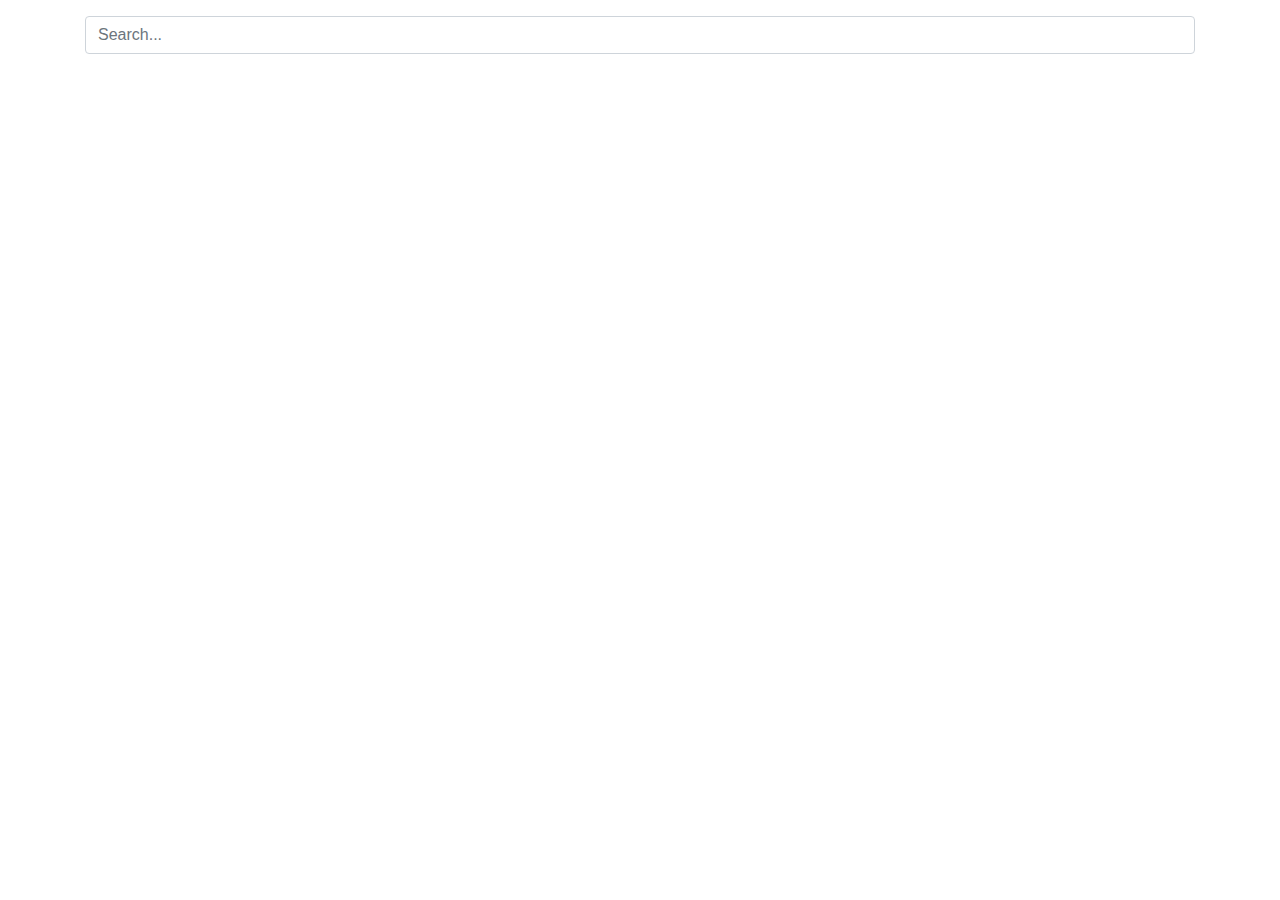
==== search engine/index.html @ bdcfc45f "search engine(not implemented)" ====
<!DOCTYPE html>
<html>

<head>

<script type="text/javascript" src="main.js"></script>
<!--<script src="https://gist.github.com/ruanbekker/a1506f06aa1df06c5a9501cb393626ea.js"></script> -->

	<meta charset="utf-8">
    <meta name="viewport" content="width=device-width, initial-scale=1, shrink-to-fit=no">

    <link rel="stylesheet" href="https://maxcdn.bootstrapcdn.com/bootstrap/4.0.0-beta.2/css/bootstrap.min.css">

	<title>Realtime search engine</title>
</head>

<style type="text/css">
	.search-box{
		margin-top: 1rem;
	}
	.result{
		margin-top: 1rem;
	}
	.list-group-item{
	    margin-top: 10px;
	    box-shadow: 0px 2px 4px rgba(0, 0, 0, 0.24);
	}
</style>

<body>

	<div class="container">

		<div class="col-xs-8 col-xs-offset-2 search-box">
			<div class="input-group">
			  <input oninput="updateResult(this.value)" type="search" class="form-control" placeholder="Search..." />
			</div>
		</div>

		<div class="container">
			<ul class="list-group result"></ul>
		</div>

	</div>

</body>
</html>
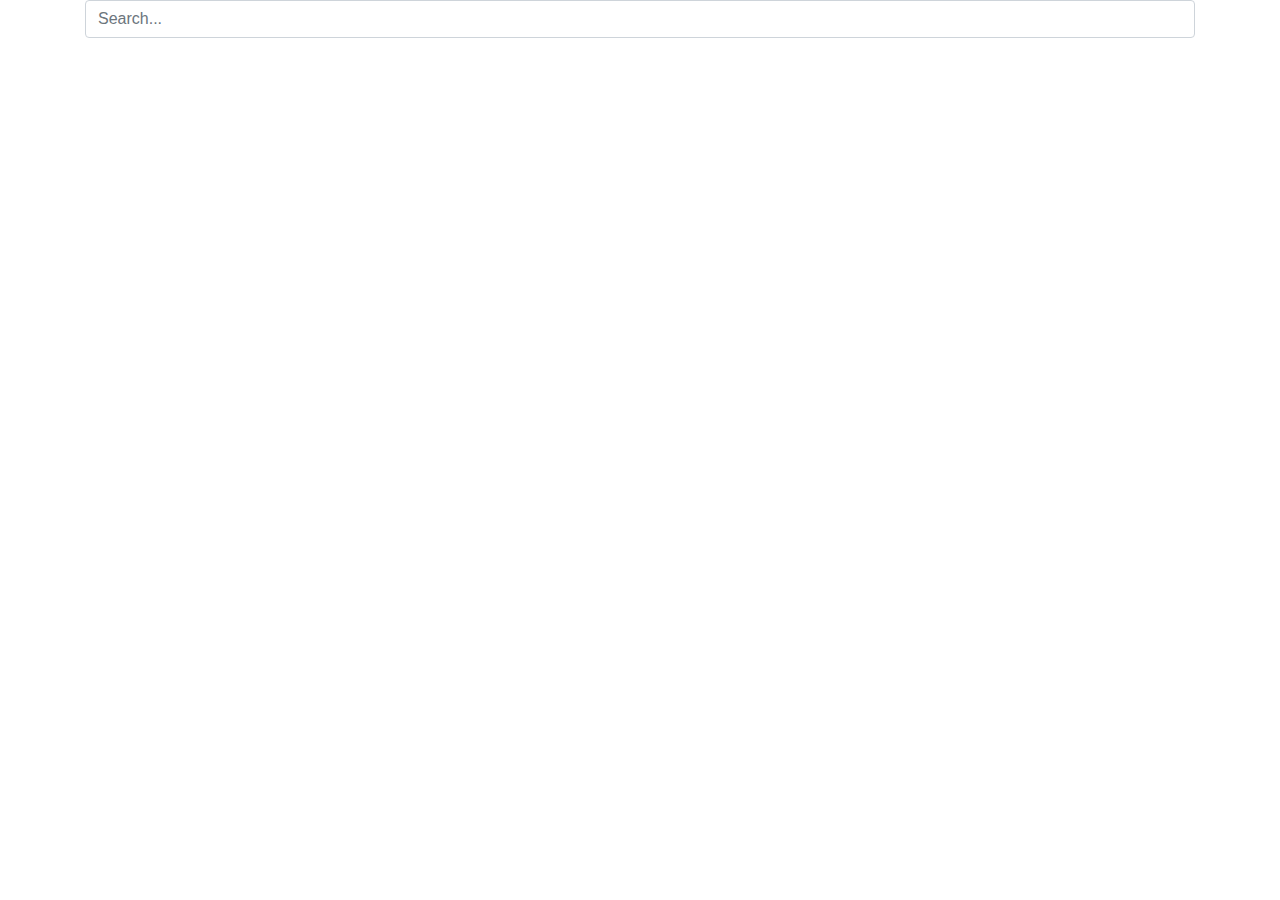
==== commit 4fa399cc: "SortByFaculty" ====
--- a/search engine/index.html
+++ b/search engine/index.html
@@ -13,19 +13,7 @@
 
 	<title>Realtime search engine</title>
 </head>
-
-<style type="text/css">
-	.search-box{
-		margin-top: 1rem;
-	}
-	.result{
-		margin-top: 1rem;
-	}
-	.list-group-item{
-	    margin-top: 10px;
-	    box-shadow: 0px 2px 4px rgba(0, 0, 0, 0.24);
-	}
-</style>
+<link rel="stylesheet" href="syle.css">
 
 <body>
 
@@ -38,7 +26,7 @@
 		</div>
 
 		<div class="container">
-			<ul class="list-group result"></ul>
+			<ul class="list-group result" id = "uls"></ul>
 		</div>
 
 	</div>
